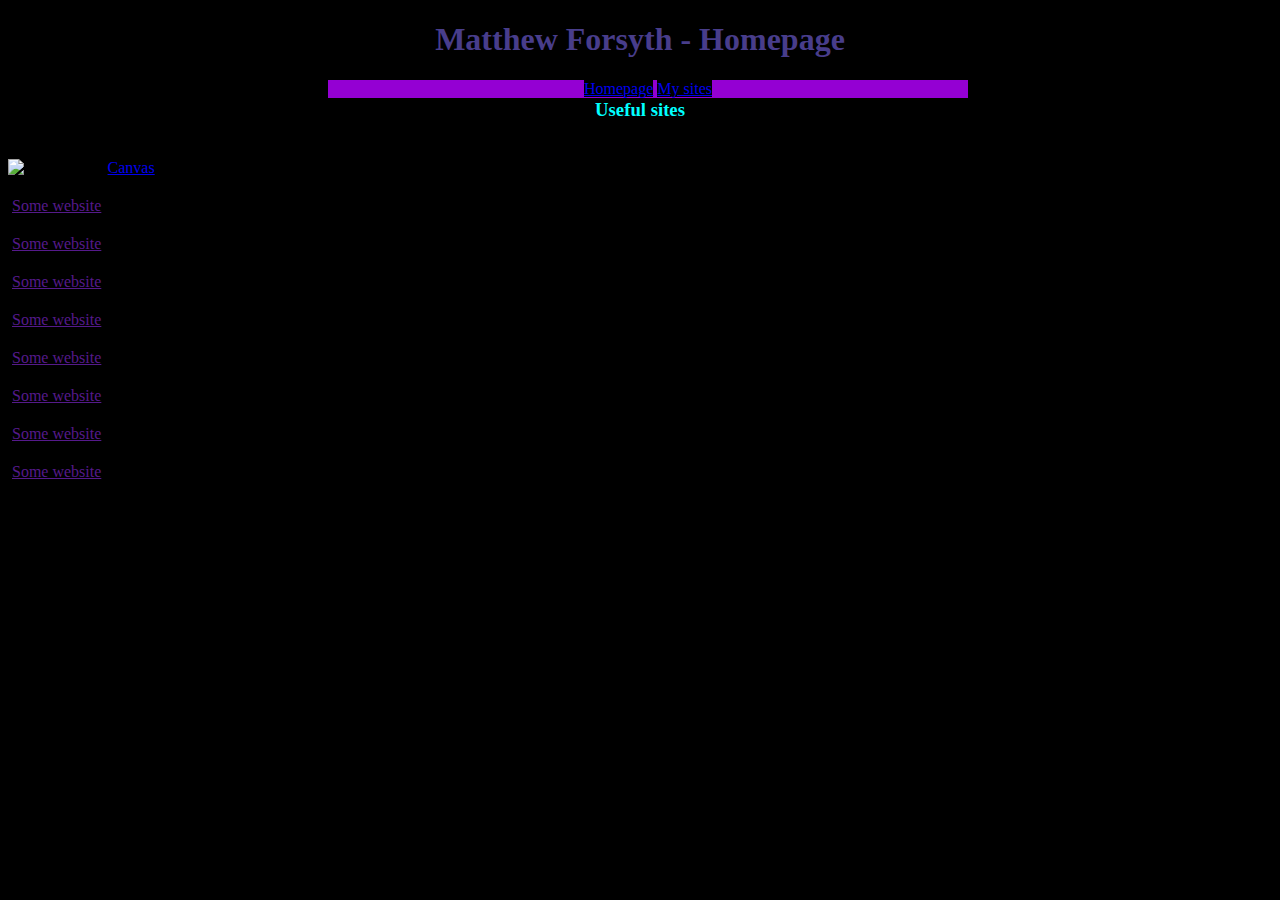
==== index.html @ 16573d8a "dfgh" ====
<!DOCTYPE html>
<html>
    <head>
        <title>Homepage</title>
        <link rel="stylesheet" href="style.css">
    </head>
<body>
<h1>Matthew Forsyth - Homepage</h1>
<nav> 
    <a href="https://matthewf51.github.io/MatthewF51/">Homepage</a>
    <a href="sites.html">My sites</a>
    <a href=""></a>
    <a href=""></a>
    <a href=""></a>
</nav>
<div id="websites_grid">
    <h3>Useful sites</h3>
    <div class="wesbite">
        <img src="C:\Users\cyber\OneDrive - Heriot-Watt University\Desktop\University files\Year 2 - Semester 1\Web Programming\Web pages\My website\Logos\download.png" alt="Canvas logo">
        <a href="https://canvas.hw.ac.uk/courses">Canvas</a>
    </div>
    <div class="wesbite">
        <img src="" alt="">
        <a href="">Some website</a>
    </div>
    <div class="wesbite">
        <img src="" alt="">
        <a href="">Some website</a>
    </div>
    <div class="wesbite">
        <img src="" alt="">
        <a href="">Some website</a>
    </div>
    <div class="wesbite">
        <img src="" alt="">
        <a href="">Some website</a>
    </div>
    <div class="wesbite">
        <img src="" alt="">
        <a href="">Some website</a>
    </div>
    <div class="wesbite">
        <img src="" alt="">
        <a href="">Some website</a>
    </div>
    <div class="wesbite">
        <img src="" alt="">
        <a href="">Some website</a>
    </div>
    <div class="wesbite">
        <img src="" alt="">
        <a href="">Some website</a>
    </div>
</div>
    

</body>
</html>
---- style.css ----
* {
    background-color: black;
}

h1 {
    text-align: center;
    color:darkslateblue;
}

nav {
    position: absolute;
    width: 50%;
    margin-left: 25%;
    padding: 0px;
    text-align: center;
    display: inline-block;
    border: 5px;
    list-style-type: none;
    background-color: darkviolet;
}

nav a:hover {
    background-color: #ddd;
    color: black;
  }

h3 {
    text-align: center;
    color: aqua;
}

#websites_grid {
    display: grid;
    column-gap: 20px;
    row-gap: 20px;
}

.website {
    color: coral;
    background-color: blueviolet;
}

.website img {
    width: 30%;
    height: 30%;
}
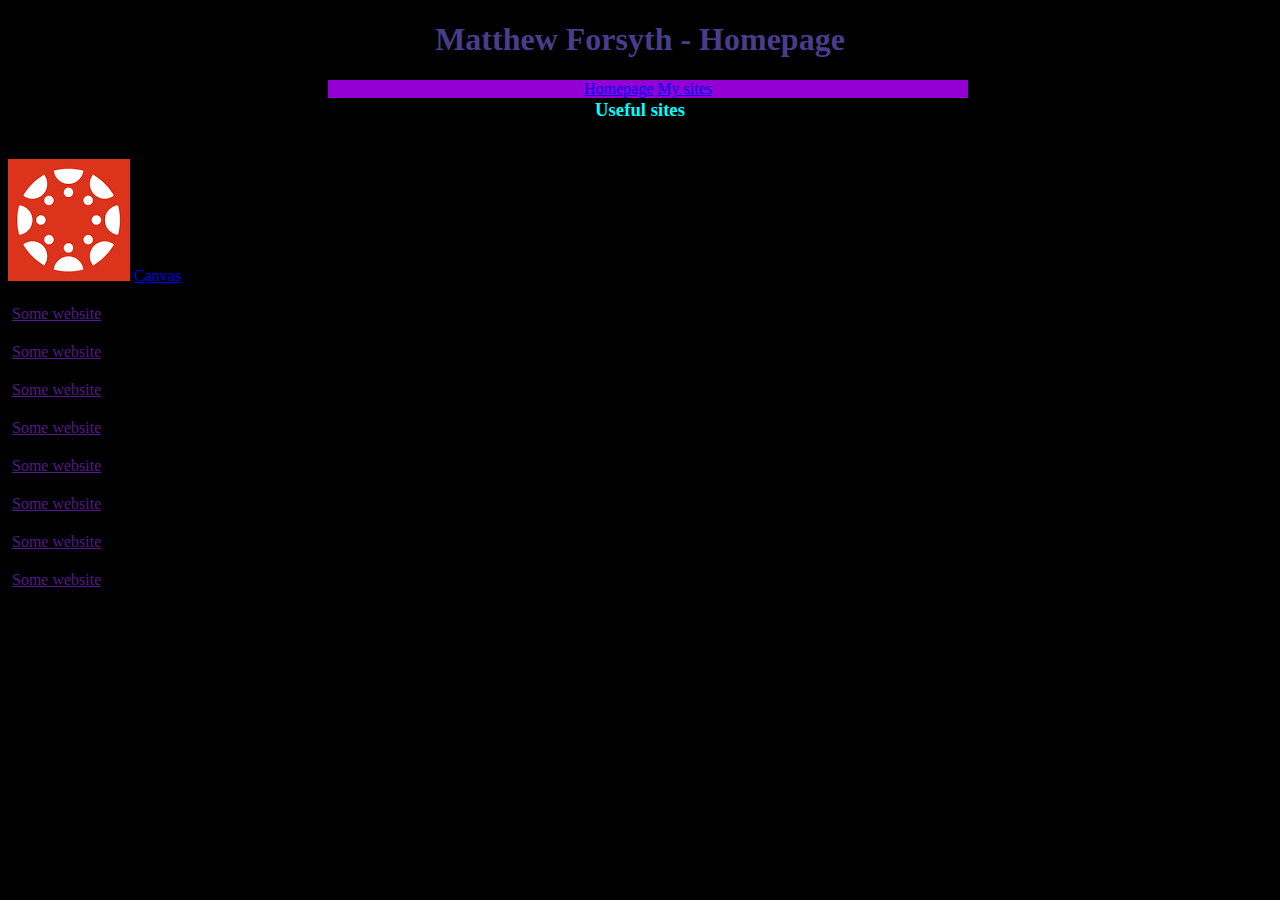
==== commit d5ad246a: "v" ====
--- a/index.html
+++ b/index.html
@@ -16,7 +16,7 @@
 <div id="websites_grid">
     <h3>Useful sites</h3>
     <div class="wesbite">
-        <img src="C:\Users\cyber\OneDrive - Heriot-Watt University\Desktop\University files\Year 2 - Semester 1\Web Programming\Web pages\My website\Logos\download.png" alt="Canvas logo">
+        <img src="canvas.png" alt="Canvas logo">
         <a href="https://canvas.hw.ac.uk/courses">Canvas</a>
     </div>
     <div class="wesbite">
--- a/style.css
+++ b/style.css
@@ -19,8 +19,12 @@
     background-color: darkviolet;
 }
 
+nav a {
+    background-color: darkviolet;
+}
+
 nav a:hover {
-    background-color: #ddd;
+    background-color: rgb(92, 67, 120);
     color: black;
   }
 
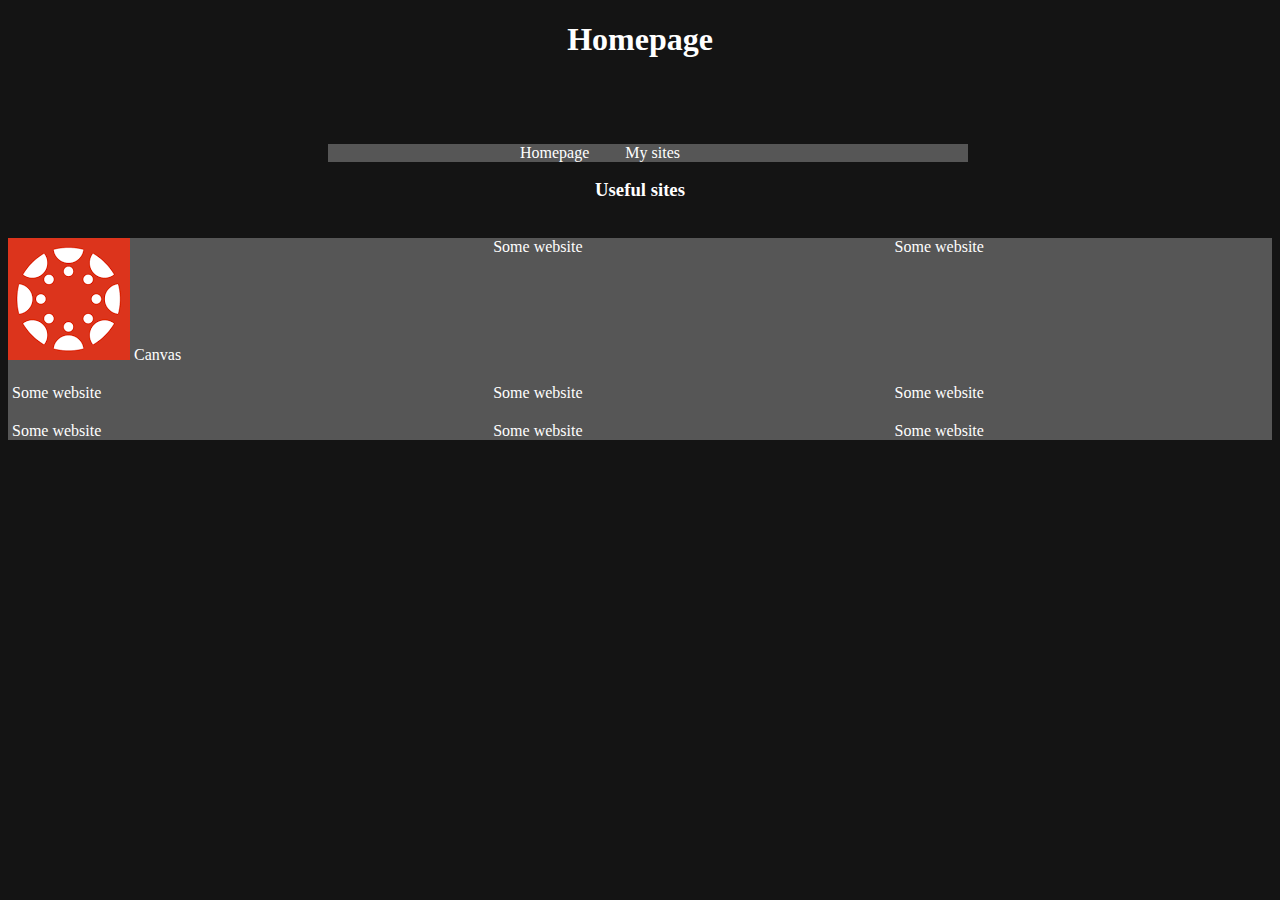
==== commit 3487f85e: "g" ====
--- a/index.html
+++ b/index.html
@@ -5,7 +5,7 @@
         <link rel="stylesheet" href="style.css">
     </head>
 <body>
-<h1>Matthew Forsyth - Homepage</h1>
+<h1>Homepage</h1>
 <nav> 
     <a href="https://matthewf51.github.io/MatthewF51/">Homepage</a>
     <a href="sites.html">My sites</a>
@@ -13,8 +13,11 @@
     <a href=""></a>
     <a href=""></a>
 </nav>
+<br>
+<br>
+<h3>Useful sites</h3>
+<br>
 <div id="websites_grid">
-    <h3>Useful sites</h3>
     <div class="wesbite">
         <img src="canvas.png" alt="Canvas logo">
         <a href="https://canvas.hw.ac.uk/courses">Canvas</a>
--- a/style.css
+++ b/style.css
@@ -1,10 +1,11 @@
-* {
-    background-color: black;
+body {
+    background-color: #141414;
+    font-family: 'Times New Roman', Times, serif;
 }
 
 h1 {
     text-align: center;
-    color:darkslateblue;
+    color:#FFFFFF;
 }
 
 nav {
@@ -16,32 +17,50 @@
     display: inline-block;
     border: 5px;
     list-style-type: none;
-    background-color: darkviolet;
+    background-color: #565656;
+    margin-bottom: 5%;
+    margin-top: 5%;
+}
+
+a {
+    text-decoration: none;
+    color: #FFFFFF;
 }
 
 nav a {
-    background-color: darkviolet;
+    width: 15%;
+    padding-left: 2.5%;
+    padding-right: 2.5%; 
 }
 
-nav a:hover {
-    background-color: rgb(92, 67, 120);
-    color: black;
+a:hover {
+    background-color: #FBA92C;
+    color: #141414;
   }
 
 h3 {
     text-align: center;
-    color: aqua;
+    color: #FFFFFF;
+    margin-top: 5%;
 }
 
 #websites_grid {
     display: grid;
+    grid-template-columns: auto auto auto;
     column-gap: 20px;
     row-gap: 20px;
+    text-decoration: none;
+    background-color: #565656;
 }
 
 .website {
-    color: coral;
-    background-color: blueviolet;
+    color: #FFFFFF;
+    text-decoration: none;
+    background-color: #565656;
+}
+
+.website a {
+    background-color: #565656;
 }
 
 .website img {
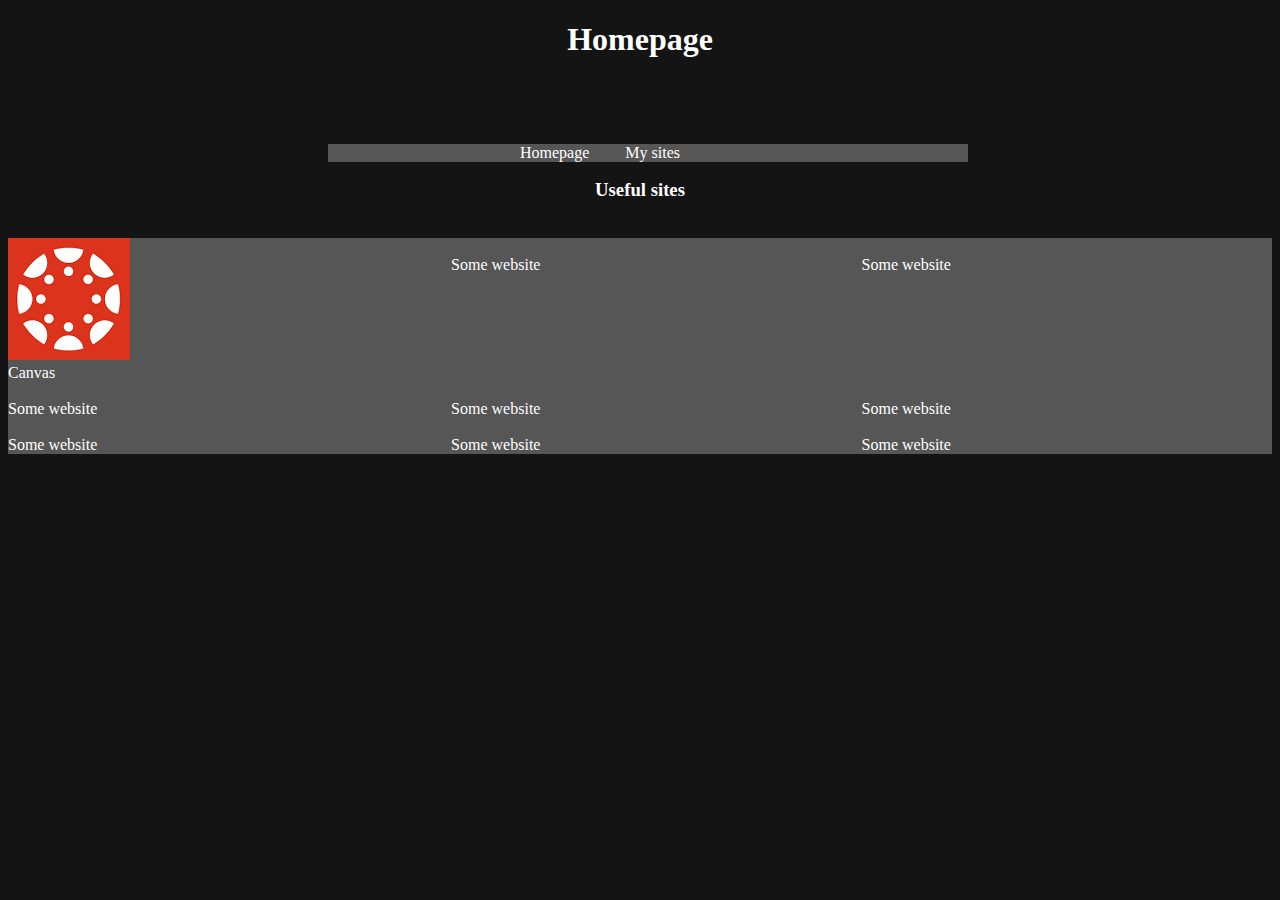
==== commit 8735abf2: "g" ====
--- a/index.html
+++ b/index.html
@@ -20,38 +20,47 @@
 <div id="websites_grid">
     <div class="wesbite">
         <img src="canvas.png" alt="Canvas logo">
+        <br>
         <a href="https://canvas.hw.ac.uk/courses">Canvas</a>
     </div>
     <div class="wesbite">
         <img src="" alt="">
+        <br>
         <a href="">Some website</a>
     </div>
     <div class="wesbite">
         <img src="" alt="">
+        <br>
         <a href="">Some website</a>
     </div>
     <div class="wesbite">
         <img src="" alt="">
+        <br>
         <a href="">Some website</a>
     </div>
     <div class="wesbite">
         <img src="" alt="">
+        <br>
         <a href="">Some website</a>
     </div>
     <div class="wesbite">
         <img src="" alt="">
+        <br>
         <a href="">Some website</a>
     </div>
     <div class="wesbite">
         <img src="" alt="">
+        <br>
         <a href="">Some website</a>
     </div>
     <div class="wesbite">
         <img src="" alt="">
+        <br>
         <a href="">Some website</a>
     </div>
     <div class="wesbite">
         <img src="" alt="">
+        <br>
         <a href="">Some website</a>
     </div>
 </div>
--- a/style.css
+++ b/style.css
@@ -47,8 +47,6 @@
 #websites_grid {
     display: grid;
     grid-template-columns: auto auto auto;
-    column-gap: 20px;
-    row-gap: 20px;
     text-decoration: none;
     background-color: #565656;
 }
@@ -56,11 +54,12 @@
 .website {
     color: #FFFFFF;
     text-decoration: none;
-    background-color: #565656;
+    background-color: #9E9E9E;
+    margin: 5%;
 }
 
 .website a {
-    background-color: #565656;
+    background-color: #9E9E9E;
 }
 
 .website img {
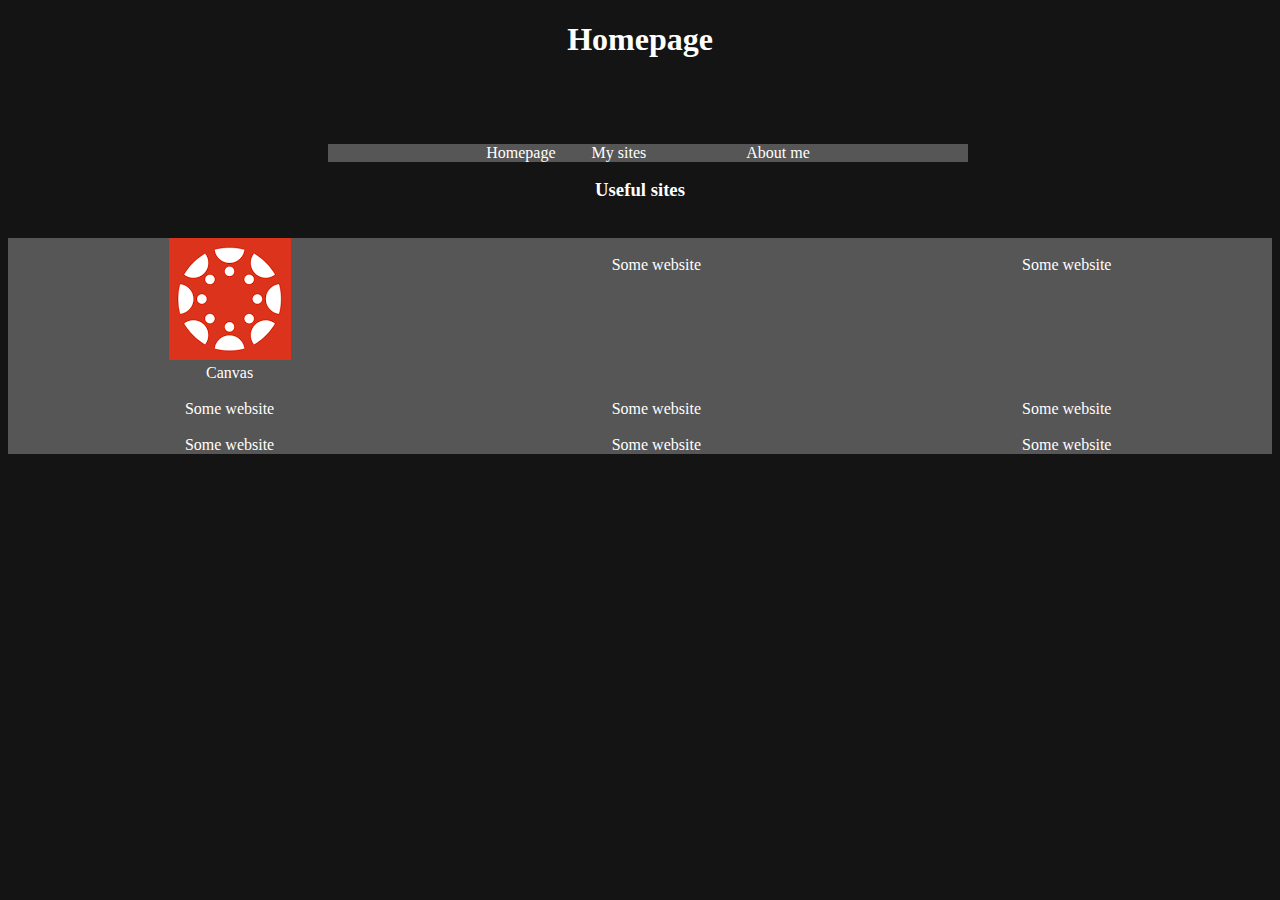
==== commit 520c4ad8: "Updated sites and index with new page link and made new page" ====
--- a/index.html
+++ b/index.html
@@ -11,7 +11,7 @@
     <a href="sites.html">My sites</a>
     <a href=""></a>
     <a href=""></a>
-    <a href=""></a>
+    <a href="aboutme.html">About me</a>
 </nav>
 <br>
 <br>
--- a/style.css
+++ b/style.css
@@ -49,6 +49,8 @@
     grid-template-columns: auto auto auto;
     text-decoration: none;
     background-color: #565656;
+    text-align: center;
+
 }
 
 .website {
@@ -56,13 +58,17 @@
     text-decoration: none;
     background-color: #9E9E9E;
     margin: 5%;
+    text-align: center;
 }
 
 .website a {
-    background-color: #9E9E9E;
+    background-color: #9E9E9E ;
+    text-align: center;
 }
 
 .website img {
     width: 30%;
     height: 30%;
+    text-align: center;
+    align-items: center;
 }
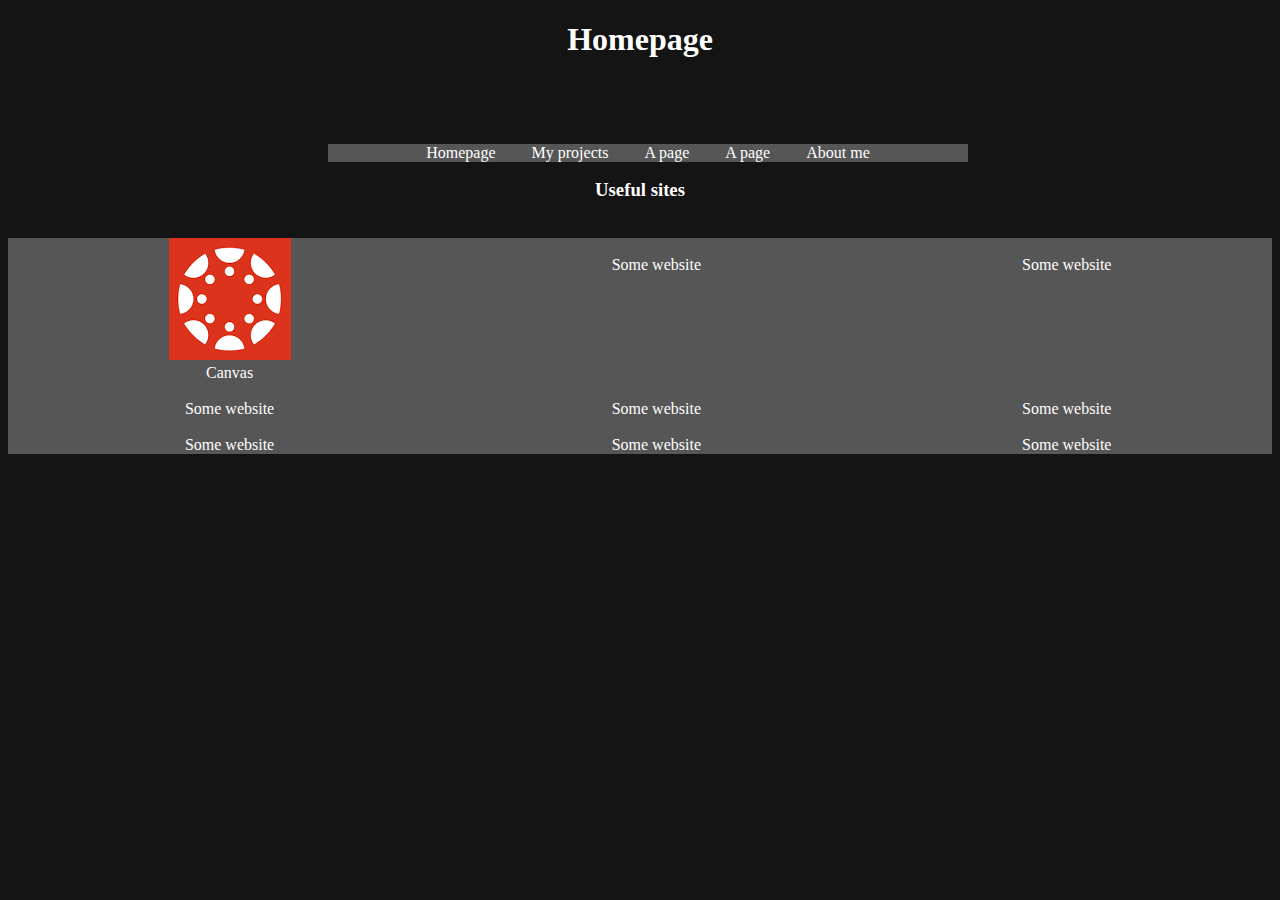
==== commit 54ed7c3b: "Multiple changes" ====
--- a/index.html
+++ b/index.html
@@ -8,9 +8,9 @@
 <h1>Homepage</h1>
 <nav> 
     <a href="https://matthewf51.github.io/MatthewF51/">Homepage</a>
-    <a href="sites.html">My sites</a>
-    <a href=""></a>
-    <a href=""></a>
+    <a href="projects.html">My projects</a>
+    <a href="">A page</a>
+    <a href="">A page</a>
     <a href="aboutme.html">About me</a>
 </nav>
 <br>
